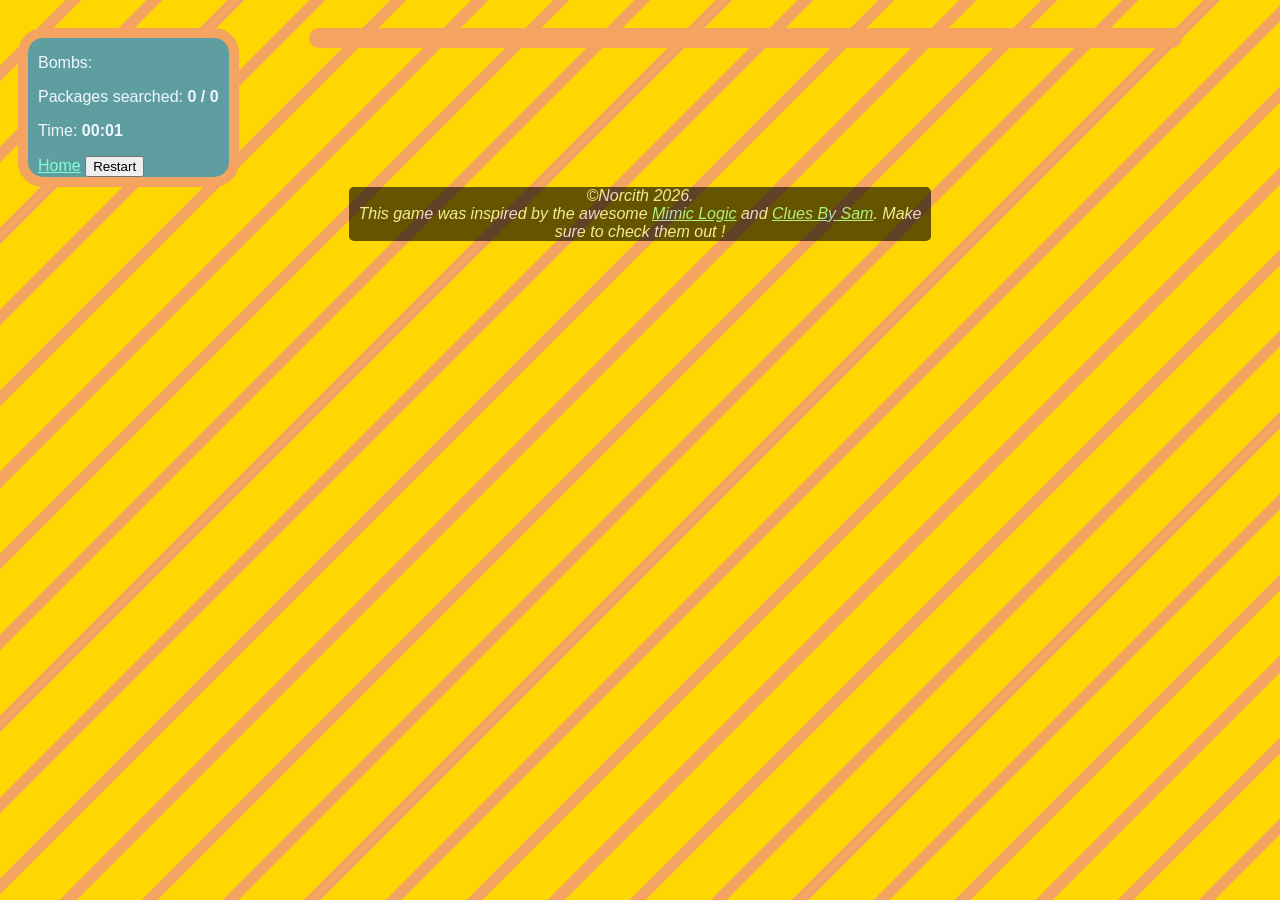
==== game.html @ f3d87b7a "Transfer files from neocities" ====
<!DOCTYPE html>
<html>
  <head>
    <meta charset="UTF-8">
    <meta name="viewport" content="width=device-width, initial-scale=1.0">
    <title>Bombox - Playing</title>
    <link href="/css/index.css" rel="stylesheet">
    <link href="/css/game.css" rel="stylesheet">
    <script src="/js/game.js"></script>
    <audio id="audioClickCorrect"><source src="https://image2url.com/r2/default/audio/1773595415811-9b33db78-c927-41ed-883d-de826a089e52.mp3" type="audio/mp3"></audio>
    <audio id="audioClickBomb"><source src="https://image2url.com/r2/default/audio/1773595443188-e933cb97-3b34-4175-b342-edea7f614cbe.mp3" type="audio/mp3"></audio>
    <audio id="audioWin"><source src="https://image2url.com/r2/default/audio/1773598031870-5de1d945-8fe1-4de4-96d4-91a98deec5e3.mp3" type="audio/mp3"></audio>
    <audio id="audioLose"><source src="https://image2url.com/r2/default/audio/1773598319355-241d0230-29c7-425d-b239-df23ac1b3b42.mp3" type="audio/mp3"></audio>
  </head>
  <!-- Row IDs start at 0! -->
  <body onload = "generate()">
  <div id="content">
    <div class="main" id="info">
      <p>Bombs: <strong id="remaining">--</strong></p>
      <p>Packages searched: <strong><span id="counter">0</span> / <span id="counterMax">--</span></strong></p>
      <p>Time: <strong><span id="timerMinutes">00</span>:<span id="timerSeconds">00</span></strong></p>
      <a href="/../index.html">Home</a> <button  onClick="location.reload()">Restart</button>
    </div>
    <div id="play">
      <div id="game" class="main">
        <div class="pkg"></div>
      </div>
    <div id="overlay"><center>
      <h1>Lorem ipsum</h1>
      <p>Dolor sit amet or smth</p>
    </center></div>
    </div>
  </div>
  <center><footer><em>©Norcith 2026.<br>This game was inspired by the awesome <a href="https://store.steampowered.com/app/2455920/Mimic_Logic/">Mimic Logic</a> and <a href="https://cluesbysam.com/">Clues By Sam</a>. Make sure to check them out !</em></footer></center>
  </body>
</html>
---- css/index.css ----
body {
  font-family: sans-serif;
  padding: 10px 50px;
  background-color: #f4d41d;
  background: repeating-linear-gradient( -45deg, SandyBrown, SandyBrown 11.5px, gold 11.5px, gold 57.5px );
  animation: scroll-bg 30s linear infinite;
  background-size: 244px 244px;
  color: AliceBlue;
  height:100%
}

@keyframes scroll-bg {
  from { background-position: 0 0; }
  to   { background-position: 100% 0; }
}

.main {
  padding: 0 10px;
  border: 10px solid;
  border-radius: 25px;
  border-color: SandyBrown;
  background-color: CadetBlue;
}

.center {
  margin : 0 auto;
  width:50%;
}

input {
  display: block;
  margin-top: 8px;
  }

#head {
  display: inline-flex;
  flex-direction: row;
  flex-wrap: wrap;
  justify-content: center;
  align-items: stretch;
  align-content: stretch;
  gap: 16px;
  width: 52%;
  margin: 10px 24%
}


#head .main {
  flex: 1;
  padding-bottom:10px
}

footer {
  margin : 0 25%;
  background-color:black;
  border-radius:5px;
  opacity:0.6;
  }
  
 a {
  color: Aquamarine; 
}
---- css/game.css ----
#content {
  display: flex;
  flex-direction: row;
  flex-wrap: wrap-reverse;
  justify-content: flex-start;
  align-items: flex-end;
  align-content: stretch;
  gap: 30px;  
}

#info {
  position: sticky;
  top: 0;
  margin: 10px 0 0 -40px;
  }
#game {
  display: grid;
  grid-template-columns:repeat(4, 1fr);

  }

#play {
  margin: 10px auto;
  width: 75%;
  position:relative
  }

#overlay {
  position: absolute;
  top: 0;
  left: 0;
  width: 100%;
  height: 100%;
  background-color: rgba(0,0,0,0.5);
  border-radius:25px;
  transition: all 0.1s;
  display: none;
  z-index: 999;
  justify-content: center;
  align-items: center;
  flex-direction: column;
  }

.pkg {
  display: flex;
  flex-direction: column;
  align-items: center;
  }

.mark {
  line-height: 0.3;
  padding-top: 10px;
}

.mark > * {
  background-color: LightSlateGray;
  border-radius: 10px;
  padding: 10px;
  }

.line {
  margin-left:75%
  }

.icon {
    background-color: transparent;
    border: none;
    cursor: pointer;
    
    font-size: 100px;
    transition: all 0.2s;
  }
  
.icon:hover {
  transform: rotate(5deg) scale(1.2);
}

.hint {
  position: relative;
  text-decoration: underline LightCoral;
  background-color: PapayaWhip;
  color: #333130;
  padding: 10px;
  border: 10px solid BurlyWood;
  border-radius: 12px;
  
  max-width: 100px;
  font-family: Math;
  transition: all 0.1s;

}

  /* Ok that I did steal from Claude*/
  .hint::after {
  content: "";
  position: absolute;
  width: 12px;
  height: 12px;
  background-color: black;
  border-radius: 50%;
  top: -4px;
  left: 50%;
  transform: translateX(-50%);
}
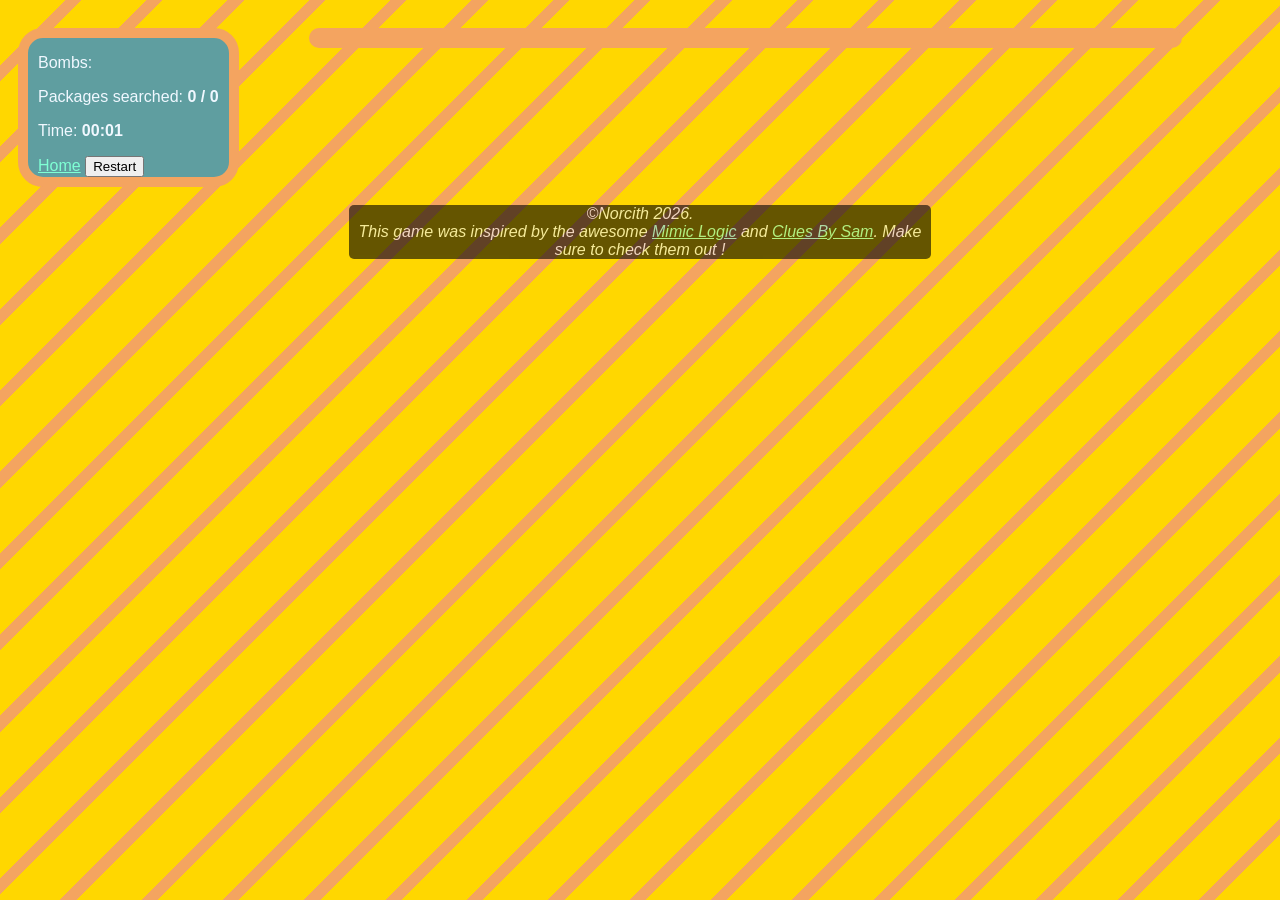
==== commit bf102e92: "Add line breaks after footers" ====
--- a/game.html
+++ b/game.html
@@ -7,10 +7,10 @@
     <link href="/css/index.css" rel="stylesheet">
     <link href="/css/game.css" rel="stylesheet">
     <script src="/js/game.js"></script>
-    <audio id="audioClickCorrect"><source src="https://image2url.com/r2/default/audio/1773595415811-9b33db78-c927-41ed-883d-de826a089e52.mp3" type="audio/mp3"></audio>
-    <audio id="audioClickBomb"><source src="https://image2url.com/r2/default/audio/1773595443188-e933cb97-3b34-4175-b342-edea7f614cbe.mp3" type="audio/mp3"></audio>
-    <audio id="audioWin"><source src="https://image2url.com/r2/default/audio/1773598031870-5de1d945-8fe1-4de4-96d4-91a98deec5e3.mp3" type="audio/mp3"></audio>
-    <audio id="audioLose"><source src="https://image2url.com/r2/default/audio/1773598319355-241d0230-29c7-425d-b239-df23ac1b3b42.mp3" type="audio/mp3"></audio>
+    <audio id="audioClickCorrect"><source src="/assets/audio/coin.mp3" type="audio/mp3"></audio>
+    <audio id="audioClickBomb"><source src="/assets/audio/bomb.mp3" type="audio/mp3"></audio>
+    <audio id="audioWin"><source src="/assets/audio/win.mp3" type="audio/mp3"></audio>
+    <audio id="audioLose"><source src="/assets/audio/lose.mp3" type="audio/mp3"></audio>
   </head>
   <!-- Row IDs start at 0! -->
   <body onload = "generate()">
@@ -31,6 +31,7 @@
     </center></div>
     </div>
   </div>
+  <br>
   <center><footer><em>©Norcith 2026.<br>This game was inspired by the awesome <a href="https://store.steampowered.com/app/2455920/Mimic_Logic/">Mimic Logic</a> and <a href="https://cluesbysam.com/">Clues By Sam</a>. Make sure to check them out !</em></footer></center>
   </body>
 </html>
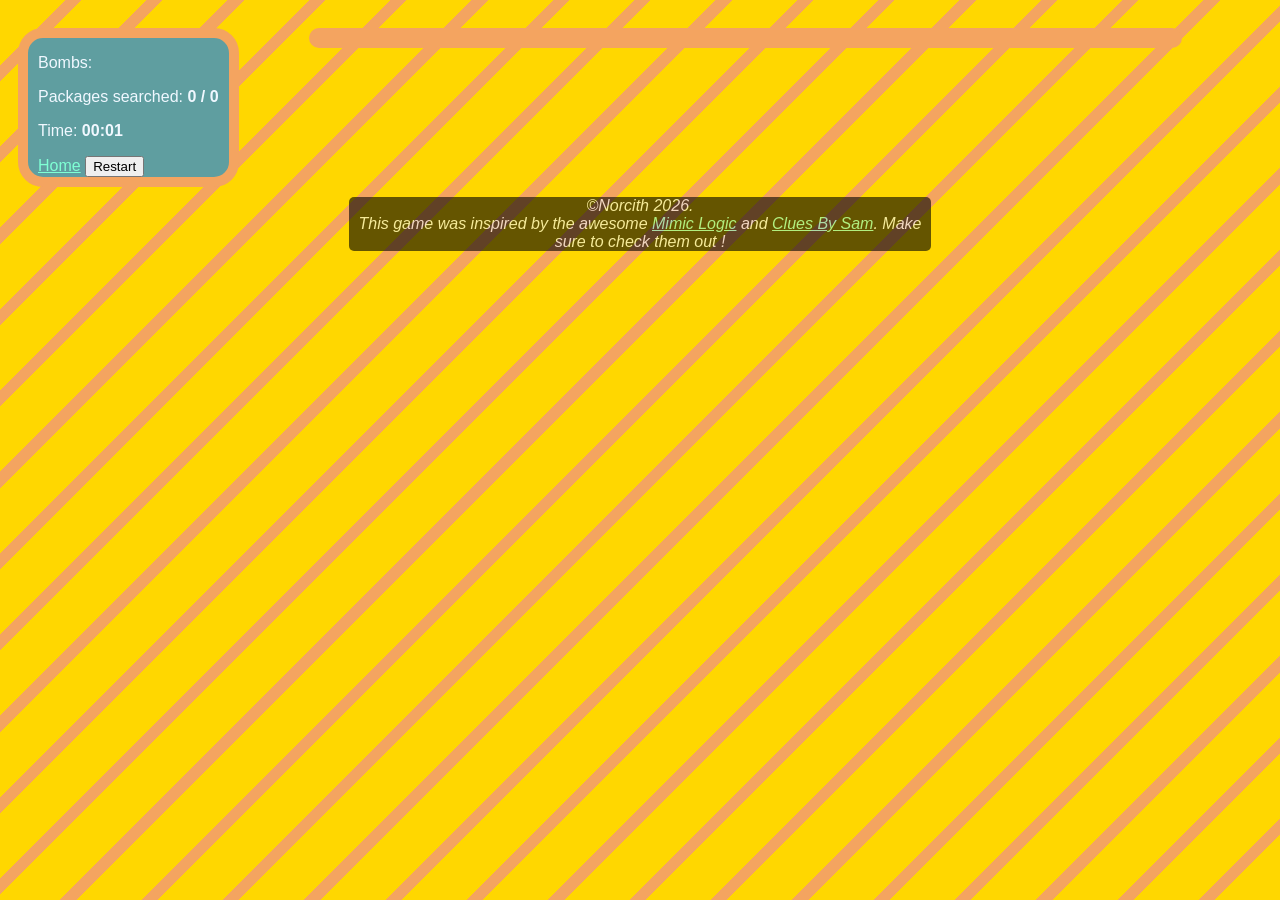
==== commit 68f4e852: "Merge pull request #1 from Norcith/preview Unstable but necessary merge merge" ====
--- a/game.html
+++ b/game.html
@@ -19,7 +19,7 @@
       <p>Bombs: <strong id="remaining">--</strong></p>
       <p>Packages searched: <strong><span id="counter">0</span> / <span id="counterMax">--</span></strong></p>
       <p>Time: <strong><span id="timerMinutes">00</span>:<span id="timerSeconds">00</span></strong></p>
-      <a href="/../index.html">Home</a> <button  onClick="location.reload()">Restart</button>
+      <a href="/index.html">Home</a> <button  onClick="location.reload()">Restart</button>
     </div>
     <div id="play">
       <div id="game" class="main">
@@ -31,7 +31,6 @@
     </center></div>
     </div>
   </div>
-  <br>
   <center><footer><em>©Norcith 2026.<br>This game was inspired by the awesome <a href="https://store.steampowered.com/app/2455920/Mimic_Logic/">Mimic Logic</a> and <a href="https://cluesbysam.com/">Clues By Sam</a>. Make sure to check them out !</em></footer></center>
   </body>
 </html>
--- a/css/index.css
+++ b/css/index.css
@@ -51,7 +51,7 @@
 }
 
 footer {
-  margin : 0 25%;
+  margin : 10px 25%;
   background-color:black;
   border-radius:5px;
   opacity:0.6;
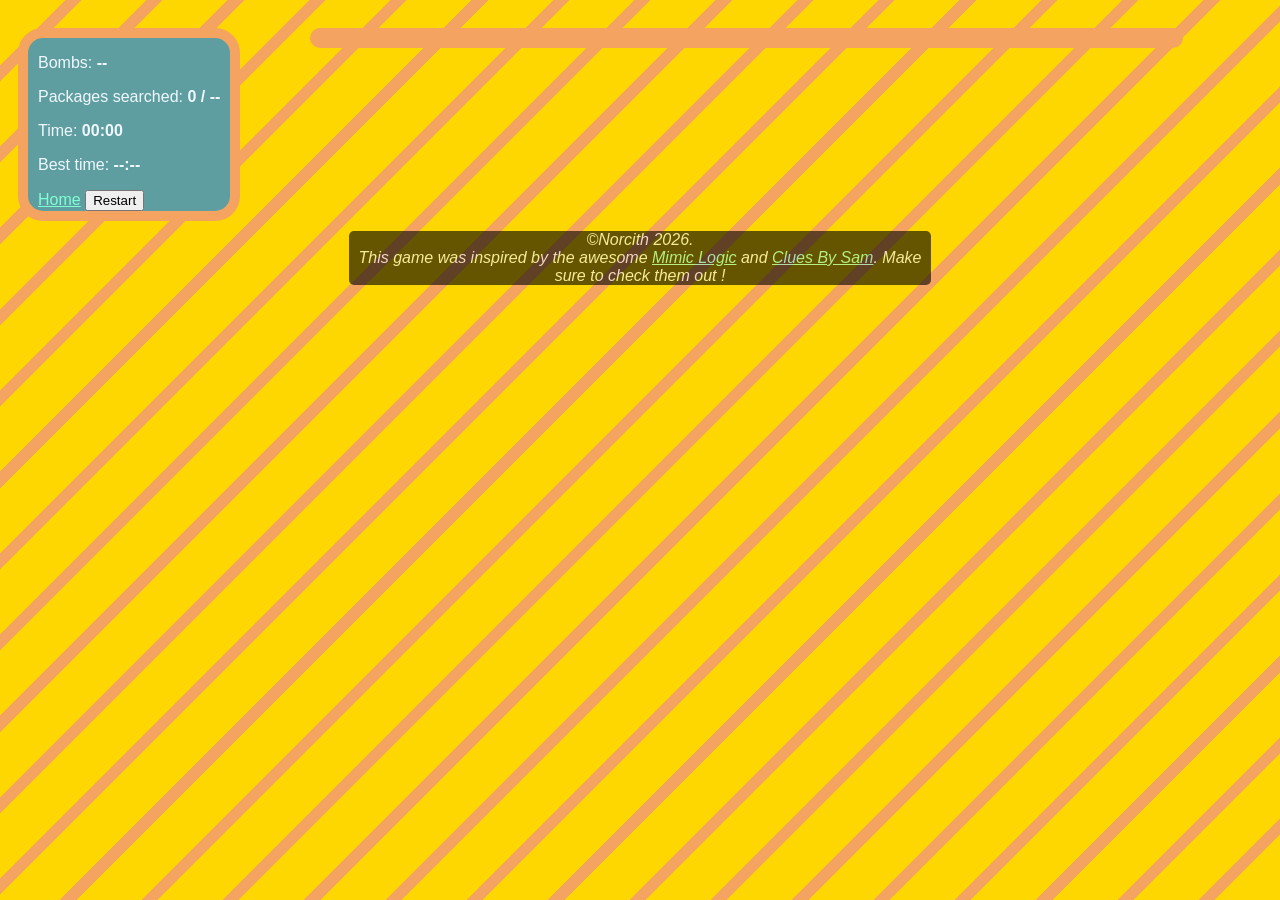
==== commit 0eaa78e5: "Merge pull request #7 from Norcith/nohint Add best time display" ====
--- a/game.html
+++ b/game.html
@@ -3,7 +3,7 @@
   <head>
     <meta charset="UTF-8">
     <meta name="viewport" content="width=device-width, initial-scale=1.0">
-    <title>Bombox - Playing</title>
+    <title>Boxpect - Playing</title>
     <link href="/css/index.css" rel="stylesheet">
     <link href="/css/game.css" rel="stylesheet">
     <script src="/js/game.js"></script>
@@ -19,6 +19,7 @@
       <p>Bombs: <strong id="remaining">--</strong></p>
       <p>Packages searched: <strong><span id="counter">0</span> / <span id="counterMax">--</span></strong></p>
       <p>Time: <strong><span id="timerMinutes">00</span>:<span id="timerSeconds">00</span></strong></p>
+      <p>Best time: <strong><span id="bestMinutes">--</span>:<span id="bestSeconds">--</span></strong></p>
       <a href="/index.html">Home</a> <button  onClick="location.reload()">Restart</button>
     </div>
     <div id="play">
@@ -33,4 +34,4 @@
   </div>
   <center><footer><em>©Norcith 2026.<br>This game was inspired by the awesome <a href="https://store.steampowered.com/app/2455920/Mimic_Logic/">Mimic Logic</a> and <a href="https://cluesbysam.com/">Clues By Sam</a>. Make sure to check them out !</em></footer></center>
   </body>
-</html>+</html>
--- a/css/index.css
+++ b/css/index.css
@@ -27,7 +27,7 @@
   width:50%;
 }
 
-input {
+input[type="range"] {
   display: block;
   margin-top: 8px;
   }
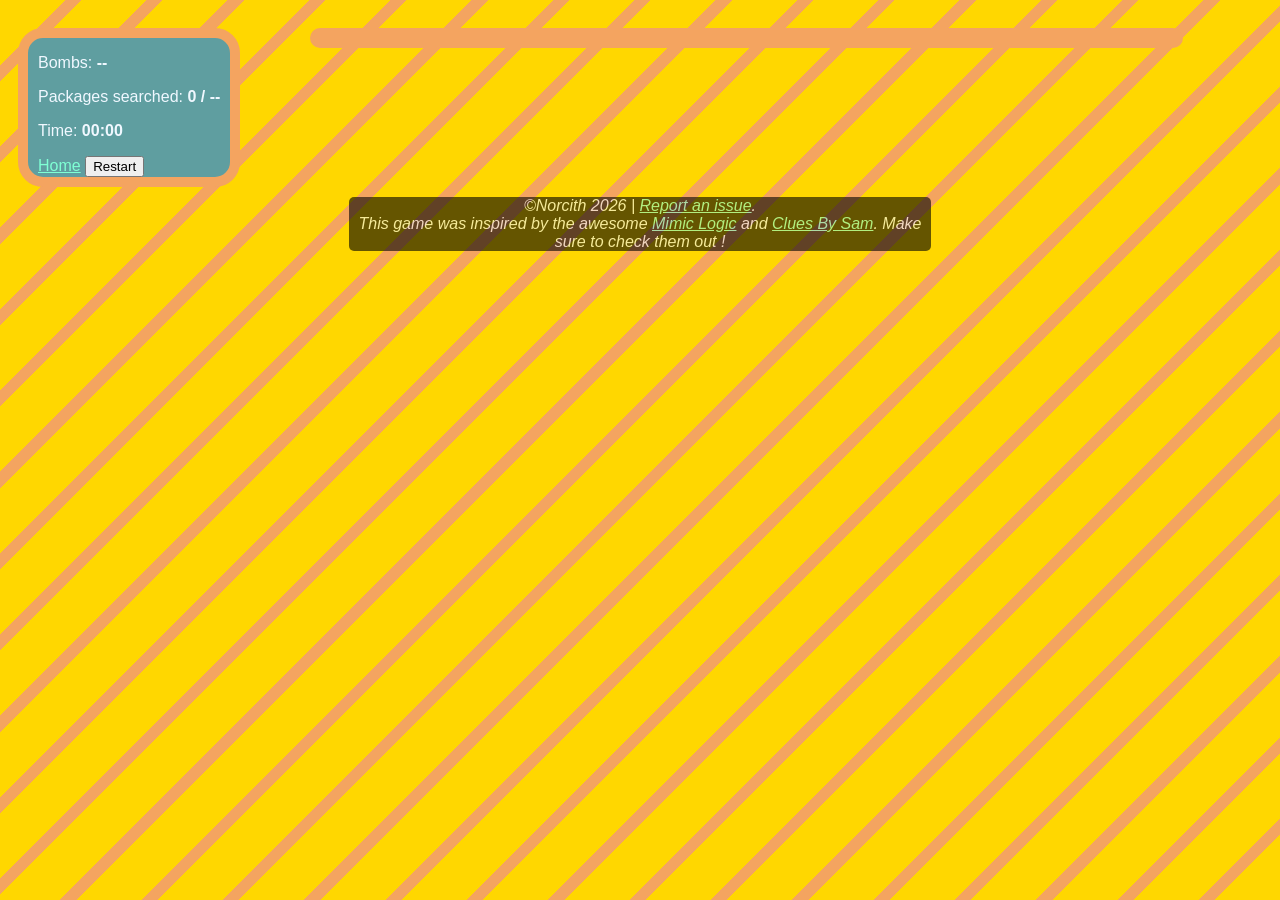
==== commit 8115baf2: "Merge branch 'preview' of https://github.com/Norcith/Boxpect into preview" ====
--- a/game.html
+++ b/game.html
@@ -19,7 +19,7 @@
       <p>Bombs: <strong id="remaining">--</strong></p>
       <p>Packages searched: <strong><span id="counter">0</span> / <span id="counterMax">--</span></strong></p>
       <p>Time: <strong><span id="timerMinutes">00</span>:<span id="timerSeconds">00</span></strong></p>
-      <p>Best time: <strong><span id="bestMinutes">--</span>:<span id="bestSeconds">--</span></strong></p>
+ <!--     <p>Best time: <strong><span id="bestMinutes">--</span>:<span id="bestSeconds">--</span></strong></p> -->
       <a href="/index.html">Home</a> <button  onClick="location.reload()">Restart</button>
     </div>
     <div id="play">
@@ -32,6 +32,6 @@
     </center></div>
     </div>
   </div>
-  <center><footer><em>©Norcith 2026.<br>This game was inspired by the awesome <a href="https://store.steampowered.com/app/2455920/Mimic_Logic/">Mimic Logic</a> and <a href="https://cluesbysam.com/">Clues By Sam</a>. Make sure to check them out !</em></footer></center>
+  <center><footer><em>©Norcith 2026 | <a href="https://github.com/Norcith/Boxpect/issues">Report an issue</a>.<br>This game was inspired by the awesome <a href="https://store.steampowered.com/app/2455920/Mimic_Logic/">Mimic Logic</a> and <a href="https://cluesbysam.com/">Clues By Sam</a>. Make sure to check them out !</em></footer></center>
   </body>
 </html>
